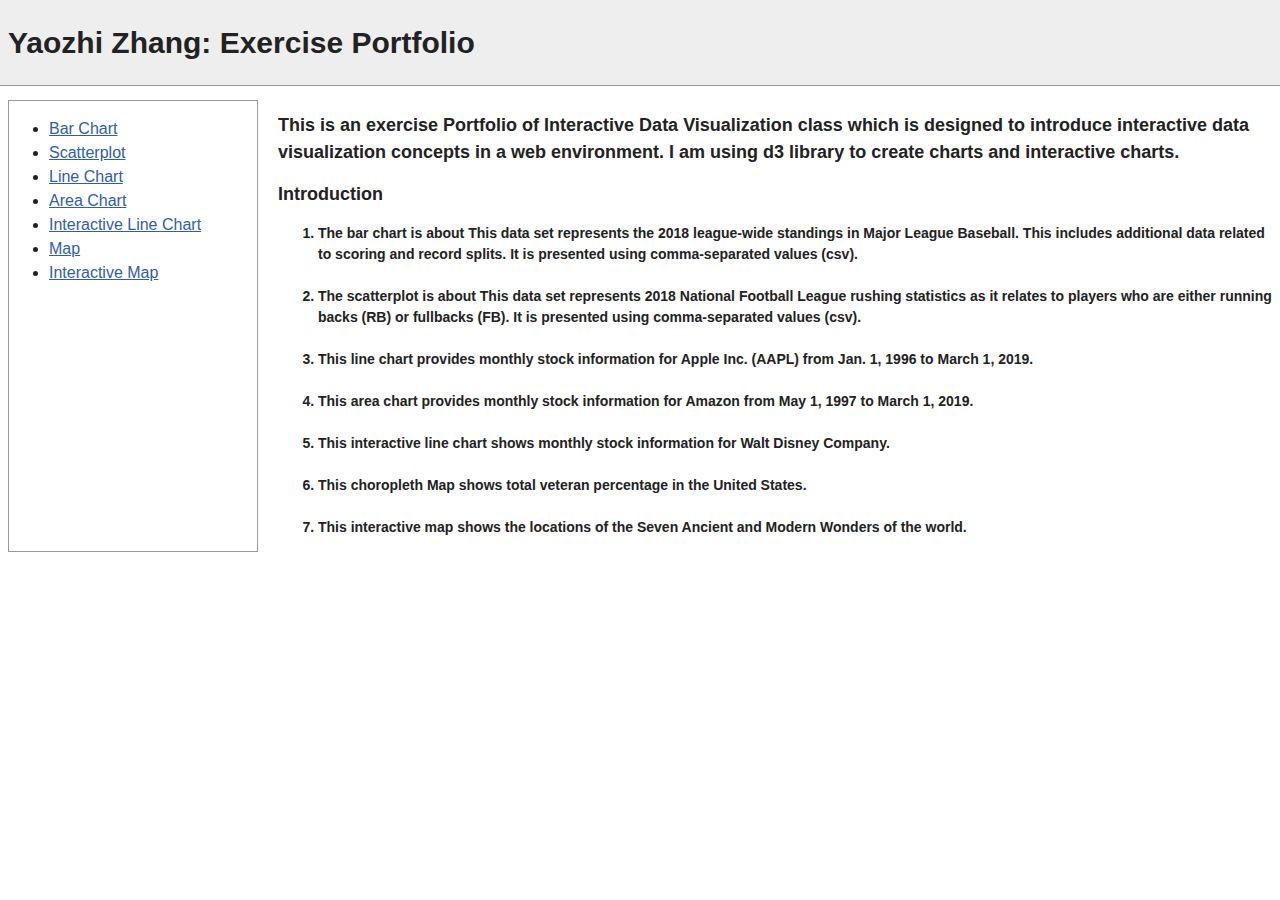
==== index.html @ 909af384 "2" ====
<!DOCTYPE html>
<html lang="en">

<head>
  <meta charset="UTF-8" />
  <title>Exercise Portfolio</title>
  <link href="css/style.css" rel="stylesheet" />
</head>

<body>

  <header>

    <h1>Yaozhi Zhang: Exercise Portfolio</h1>
  </header>

  <div id="content">

    <nav>
      <ul>
        <li><a href="bar-chart.html">Bar Chart</a></li>
        <li><a href="scatterplot.html">Scatterplot</a></li>
        <li><a href="line-chart.html">Line Chart</a></li>
        <li><a href="area-chart.html">Area Chart</a></li>
        <li><a href="interactive linechart.html">Interactive Line Chart</a></li>
        <li><a href="choropleth.html">Map</a></li>
        <li><a href="interactive map.html">Interactive Map</a></li>
      </ul>
    </nav>

    <main>



      <h1>This is an exercise Portfolio of Interactive Data Visualization class which is designed to introduce interactive data visualization concepts in a web environment. I am using d3 library to create charts and interactive charts.</h1>
      <h2>Introduction</h2>
      <h3>
        <ol>
        <li>The bar chart is about This data set represents the 2018 league-wide standings in Major League Baseball. This includes additional data related to scoring and record splits. It is presented using comma-separated values (csv).<br/><br/></li>
        <li>The scatterplot is about This data set represents 2018 National Football League rushing statistics as it relates to players who are either running backs (RB) or fullbacks (FB). It is presented using comma-separated values (csv).<br/><br/></li>
        <li>This line chart provides monthly stock information for Apple Inc. (AAPL) from Jan. 1, 1996 to March 1, 2019.<br/><br/></li>
        <li>This area chart provides monthly stock information for Amazon from May 1, 1997 to March 1, 2019.<br/><br/></li>
        <li>This interactive line chart shows monthly stock information for Walt Disney Company.<br/><br/> </li>
        <li>This choropleth Map shows total veteran percentage in the United States.<br/><br/></li>
        <li>This interactive map shows the locations of the Seven Ancient and Modern Wonders of the world.</li>
      </ol>
    </h3>
    </main>
  </div>
</body>

</html>
---- css/style.css ----
html {
  font-size: 16px;
}

body {
  color: #222;
  font-family: sans-serif;
  line-height: 1.5;
}
br {
   display: block;
   margin: 3px 0;
}

a,
a:visited {
  color: rgba(47,94,170);
}
h1{
  font-size: 18px;
}

h2{
  font-size: 18px;
}

h3{
  font-size: 14px;
}
header {
  background-color: #eee;
  border-bottom: 1px solid #999;
  position: absolute;
  top: 0;
  left: 0;
  width: 100%;
}

header h1 {
  margin-left: 8px;
  font-size:30px;
}

#content {
  margin-top: 100px;
  display: grid;
  grid-template-columns: 250px 1fr;
  grid-column-gap: 20px;
}

nav {
  border: 1px solid #999;
}
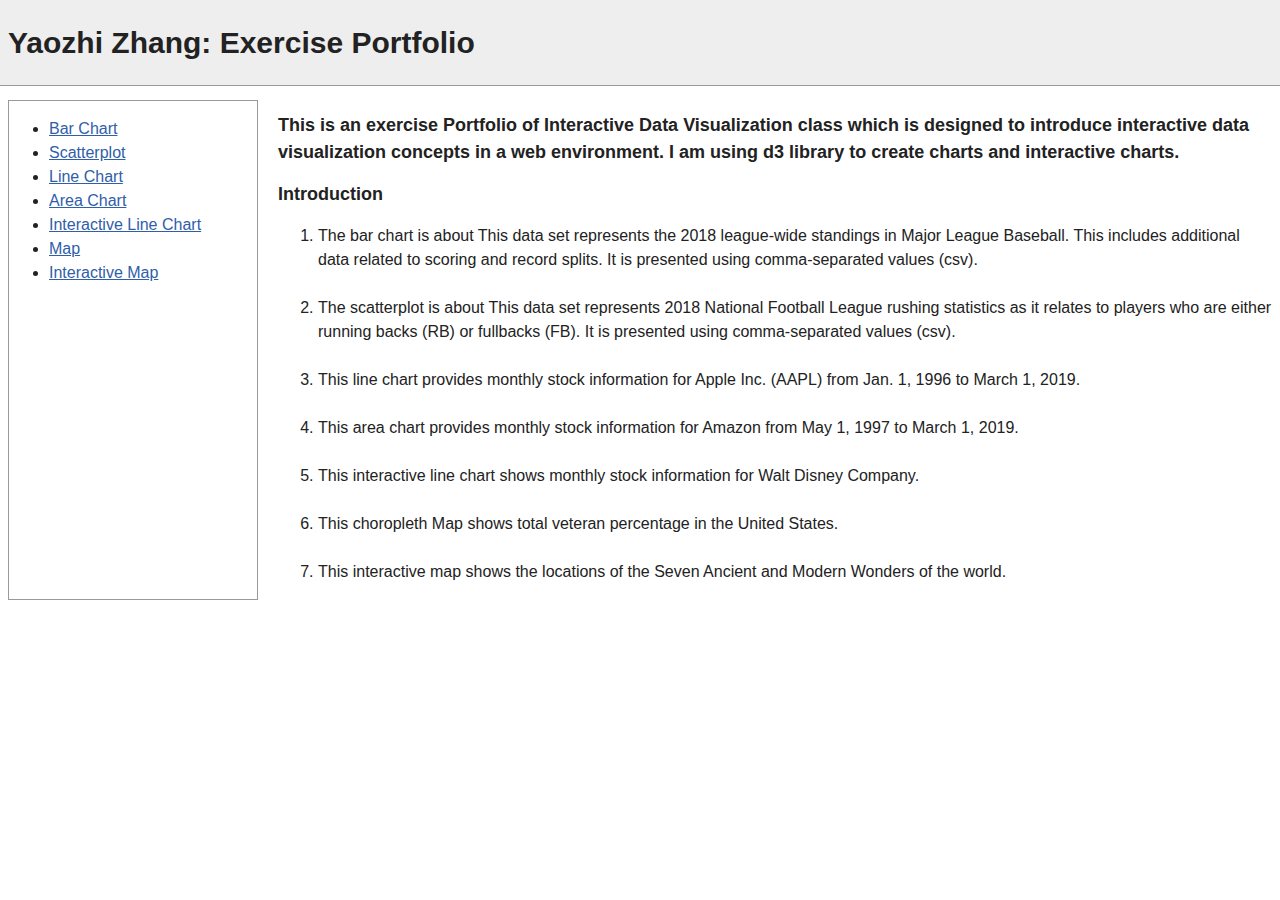
==== commit ed878be0: "2" ====
--- a/index.html
+++ b/index.html
@@ -24,7 +24,7 @@
         <li><a href="area-chart.html">Area Chart</a></li>
         <li><a href="interactive linechart.html">Interactive Line Chart</a></li>
         <li><a href="choropleth.html">Map</a></li>
-        <li><a href="interactive map.html">Interactive Map</a></li>
+        <li><a href="interactive mapextracredit.html">Interactive Map</a></li>
       </ul>
     </nav>
 
@@ -34,7 +34,7 @@
 
       <h1>This is an exercise Portfolio of Interactive Data Visualization class which is designed to introduce interactive data visualization concepts in a web environment. I am using d3 library to create charts and interactive charts.</h1>
       <h2>Introduction</h2>
-      <h3>
+      <p>
         <ol>
         <li>The bar chart is about This data set represents the 2018 league-wide standings in Major League Baseball. This includes additional data related to scoring and record splits. It is presented using comma-separated values (csv).<br/><br/></li>
         <li>The scatterplot is about This data set represents 2018 National Football League rushing statistics as it relates to players who are either running backs (RB) or fullbacks (FB). It is presented using comma-separated values (csv).<br/><br/></li>
@@ -44,7 +44,7 @@
         <li>This choropleth Map shows total veteran percentage in the United States.<br/><br/></li>
         <li>This interactive map shows the locations of the Seven Ancient and Modern Wonders of the world.</li>
       </ol>
-    </h3>
+    </p>
     </main>
   </div>
 </body>
